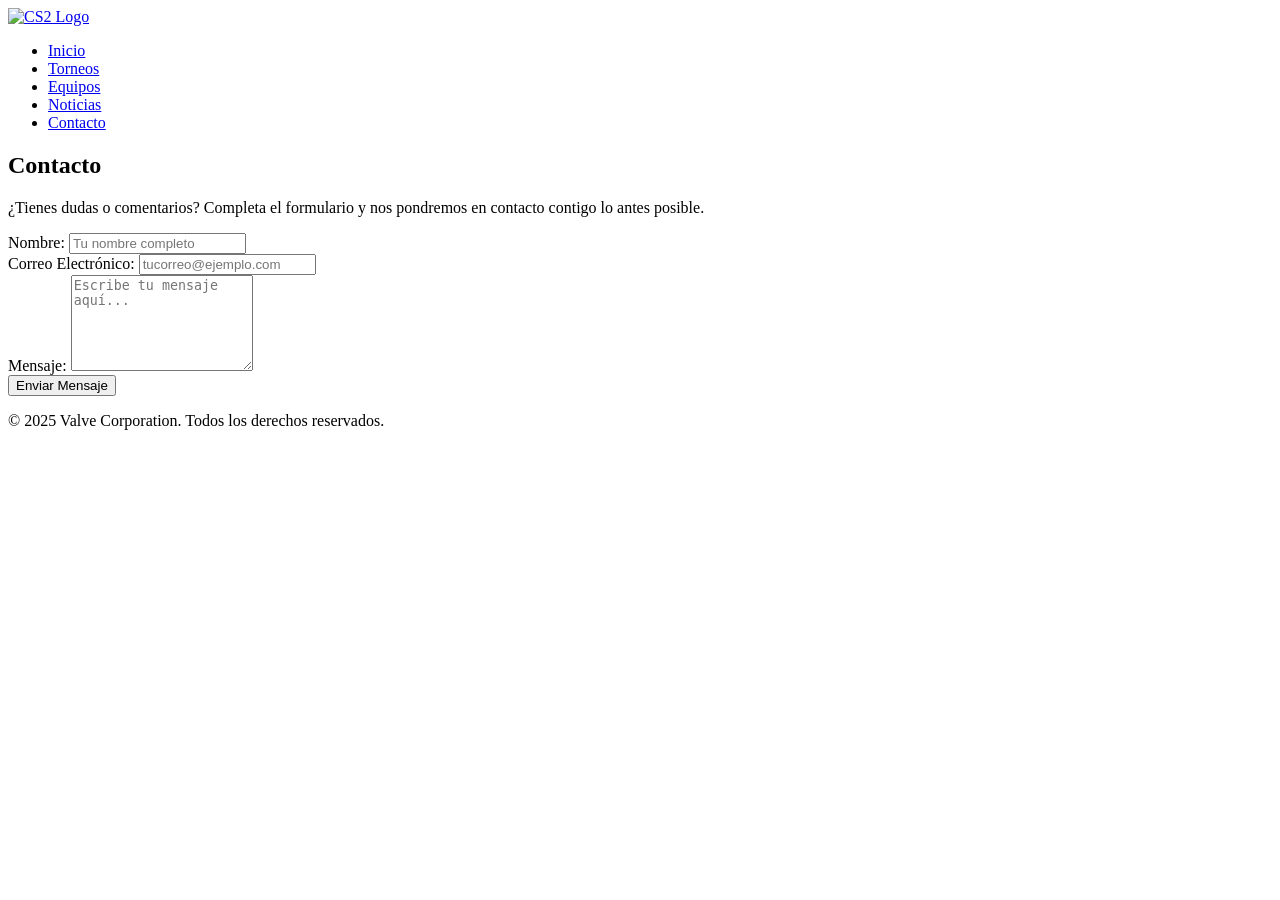
==== contacto.html @ e7316eb0 "Create contacto.html" ====
<!DOCTYPE html>
<html lang="es">
<head>
    <meta charset="UTF-8">
    <meta name="viewport" content="width=device-width, initial-scale=1.0">
    <title>Counter-Strike 2 - Contacto</title>
    <link rel="stylesheet" href="css/styles.css">
</head>
<body>
    <!-- HEADER -->
    <header class="header">
        <div class="logo"><a href="index.html"><img src="images/logo.png" alt="CS2 Logo"></a></div>
        <nav class="nav">
            <ul>
                <li><a href="index.html">Inicio</a></li>
                <li><a href="torneos.html">Torneos</a></li>
                <li><a href="equipos.html">Equipos</a></li>
                <li><a href="noticias.html">Noticias</a></li>
                <li><a href="contacto.html" class="active">Contacto</a></li>
            </ul>
        </nav>
    </header>

    <!-- MAIN -->
    <main>
        <section class="contact-page">
            <div class="contact-container">
                <h1>Contacto</h1>
                <p class="contact-intro">
                    ¿Tienes dudas o comentarios? Completa el formulario y nos pondremos en contacto contigo lo antes posible.
                </p>

                <form class="contact-form" action="#" method="POST">
                    <div class="form-group">
                        <label for="name">Nombre:</label>
                        <input type="text" id="name" name="name" placeholder="Tu nombre completo" required>
                    </div>

                    <div class="form-group">
                        <label for="email">Correo Electrónico:</label>
                        <input type="email" id="email" name="email" placeholder="tucorreo@ejemplo.com" required>
                    </div>

                    <div class="form-group">
                        <label for="message">Mensaje:</label>
                        <textarea id="message" name="message" rows="6" placeholder="Escribe tu mensaje aquí..." required></textarea>
                    </div>

                    <div class="form-actions">
                        <button type="submit" class="btn">Enviar Mensaje</button>
                    </div>
                </form>
            </div>
        </section>
    </main>

    <!-- FOOTER -->
    <footer class="footer">
        <p>&copy; 2025 Valve Corporation. Todos los derechos reservados.</p>
    </footer>
</body>
</html>
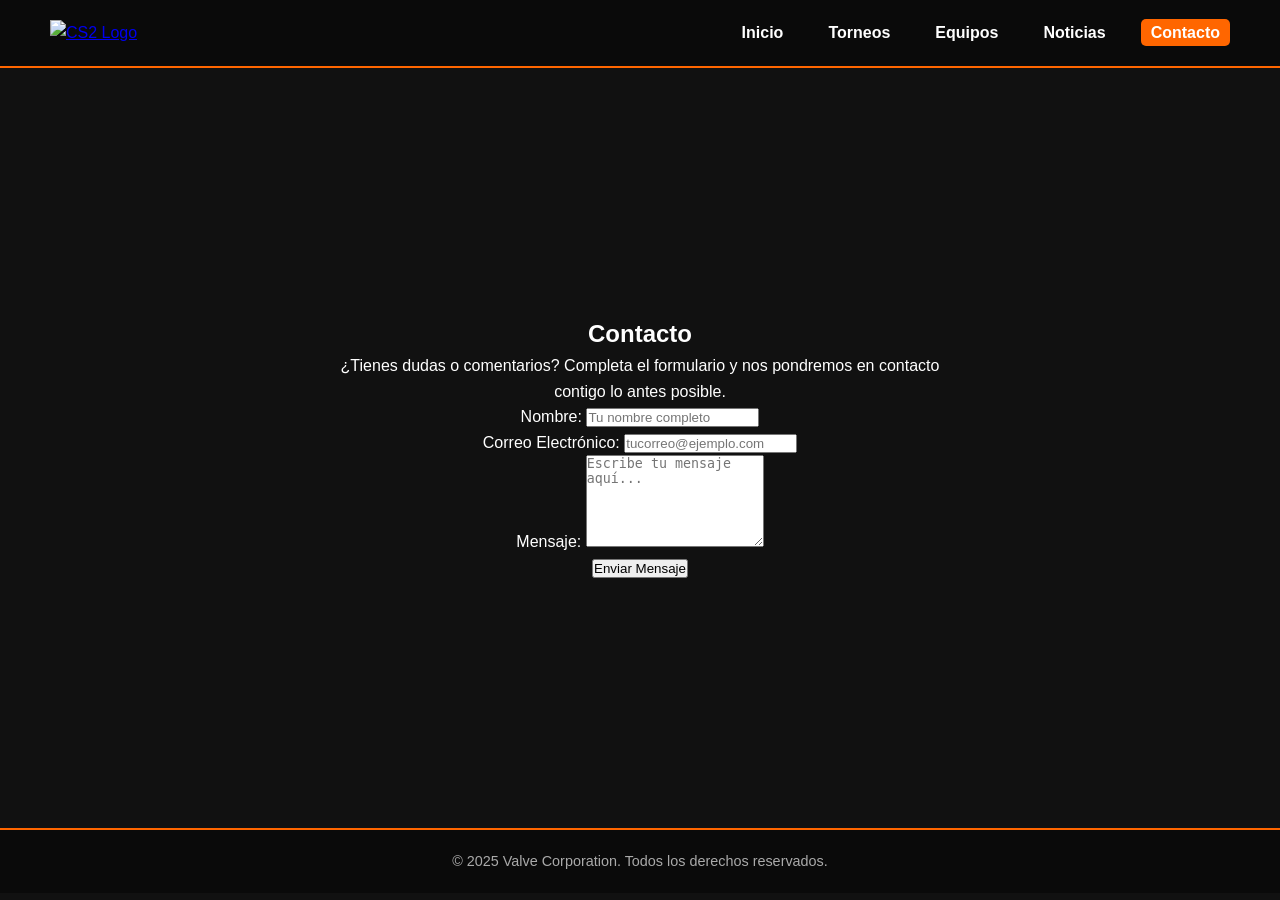
==== commit 67171377: "Update contacto.html" ====
--- a/contacto.html
+++ b/contacto.html
@@ -4,7 +4,7 @@
     <meta charset="UTF-8">
     <meta name="viewport" content="width=device-width, initial-scale=1.0">
     <title>Counter-Strike 2 - Contacto</title>
-    <link rel="stylesheet" href="css/styles.css">
+    <link rel="stylesheet" href="styles.css">
 </head>
 <body>
     <!-- HEADER -->
--- a/styles.css
+++ b/styles.css
@@ -0,0 +1,311 @@
+/* ===================================================
+   RESET Y TIPOGRAFÍA
+=================================================== */
+* {
+    margin: 0;
+    padding: 0;
+    box-sizing: border-box;
+}
+
+body {
+    font-family: 'Arial', sans-serif;
+    line-height: 1.6;
+    background-color: #111;
+    color: #fff;
+}
+
+/* ===================================================
+   HEADER / NAVEGACIÓN
+=================================================== */
+header {
+    display: flex;
+    justify-content: space-between;
+    align-items: center;
+    padding: 20px 50px;
+    background-color: #0a0a0a;
+    position: sticky;
+    top: 0;
+    z-index: 100;
+    border-bottom: 2px solid #ff6600;
+}
+
+header .logo img {
+    width: 160px;
+}
+
+header nav ul {
+    list-style: none;
+    display: flex;
+}
+
+header nav ul li {
+    margin-left: 25px;
+}
+
+header nav ul li a {
+    text-decoration: none;
+    color: #fff;
+    font-weight: bold;
+    padding: 5px 10px;
+    border-radius: 5px;
+    transition: all 0.3s ease;
+}
+
+header nav ul li a:hover,
+header nav ul li a.active {
+    background-color: #ff6600;
+    transform: scale(1.05);
+}
+
+/* ===================================================
+   HERO / BANNER
+=================================================== */
+.banner {
+    height: 500px;
+    background: url('../images/banner.jpg') center/cover no-repeat;
+    position: relative;
+    display: flex;
+    justify-content: center;
+    align-items: center;
+}
+
+.banner-overlay {
+    position: relative;
+    text-align: center;
+    background: rgba(0,0,0,0.6);
+    padding: 50px;
+    border-radius: 10px;
+    transition: transform 0.3s ease, box-shadow 0.3s ease;
+}
+
+.banner-overlay:hover {
+    transform: translateY(-10px);
+    box-shadow: 0 10px 25px rgba(255,102,0,0.5);
+}
+
+.banner-overlay h1 {
+    font-size: 3rem;
+    margin-bottom: 15px;
+    color: #ff6600;
+}
+
+.banner-overlay p {
+    font-size: 1.2rem;
+    margin-bottom: 25px;
+    color: #f1f1f1;
+}
+
+.banner-overlay .btn {
+    padding: 12px 25px;
+    background: #ff6600;
+    color: #fff;
+    text-decoration: none;
+    font-weight: bold;
+    border-radius: 5px;
+    transition: background 0.3s ease, transform 0.2s ease;
+}
+
+.banner-overlay .btn:hover {
+    background: #e55b00;
+    transform: scale(1.05);
+}
+
+/* ===================================================
+   SECCIÓN DE CARDS / FEATURES
+=================================================== */
+.features {
+    padding: 50px;
+    text-align: center;
+    background-color: #1a1a1a;
+}
+
+.features h2 {
+    font-size: 2.5rem;
+    margin-bottom: 40px;
+    color: #ff6600;
+}
+
+.cards {
+    display: flex;
+    justify-content: space-around;
+    flex-wrap: wrap;
+    gap: 20px;
+}
+
+.card {
+    background-color: #222;
+    padding: 25px;
+    border-radius: 10px;
+    width: 300px;
+    transition: transform 0.3s ease, background 0.3s ease, box-shadow 0.3s ease;
+    cursor: pointer;
+}
+
+.card:hover {
+    transform: translateY(-10px);
+    background-color: #333;
+    box-shadow: 0 10px 20px rgba(255,102,0,0.4);
+}
+
+.card h3 {
+    margin-bottom: 15px;
+    color: #ff6600;
+}
+
+.card p {
+    color: #f1f1f1;
+    font-size: 0.95rem;
+}
+
+/* ===================================================
+   BOTONES SECUNDARIOS
+=================================================== */
+.btn-secondary {
+    display: inline-block;
+    padding: 10px 20px;
+    color: #ff6600;
+    border: 2px solid #ff6600;
+    border-radius: 5px;
+    text-decoration: none;
+    font-weight: bold;
+    transition: all 0.3s ease;
+}
+
+.btn-secondary:hover {
+    background-color: #ff6600;
+    color: #fff;
+    transform: scale(1.05);
+}
+
+/* ===================================================
+   FOOTER
+=================================================== */
+footer {
+    background-color: #0a0a0a;
+    text-align: center;
+    padding: 20px;
+    font-size: 0.9rem;
+    border-top: 2px solid #ff6600;
+    color: #aaa;
+}
+
+/* ===================================================
+   TRANSICIONES GENERALES
+=================================================== */
+a, button {
+    transition: all 0.3s ease;
+}
+
+/* ===================================================
+   RESPONSIVE
+=================================================== */
+@media (max-width: 1024px) {
+    header {
+        padding: 15px 30px;
+    }
+
+    .banner-overlay h1 {
+        font-size: 2.5rem;
+    }
+
+    .banner-overlay p {
+        font-size: 1rem;
+    }
+}
+
+@media (max-width: 768px) {
+    header {
+        flex-direction: column;
+        padding: 15px 20px;
+    }
+
+    header nav ul {
+        flex-direction: column;
+        margin-top: 15px;
+    }
+
+    header nav ul li {
+        margin: 10px 0;
+    }
+
+    .cards {
+        flex-direction: column;
+        align-items: center;
+    }
+
+    .banner {
+        height: 400px;
+    }
+
+    .banner-overlay {
+        padding: 30px;
+    }
+}
+
+@media (max-width: 480px) {
+    .banner-overlay h1 {
+        font-size: 2rem;
+    }
+
+    .banner-overlay p {
+        font-size: 0.95rem;
+    }
+
+    .card {
+        width: 90%;
+    }
+}
+/* CENTRADO DEL CONTENIDO DE CONTACTO */
+.contact-page {
+    display: flex;
+    justify-content: center; /* centra horizontalmente */
+    align-items: center;     /* centra verticalmente */
+    min-height: calc(100vh - 140px); /* altura de pantalla menos header y footer */
+    padding: 50px 20px;
+    background-color: #111; /* fondo opcional */
+}
+
+.contact-container {
+    max-width: 600px;
+    width: 100%;
+    text-align: center;
+}
+/* Encabezado de noticias */
+.news-header {
+    text-align: center;
+    margin-bottom: 50px;
+}
+
+.news-header h1 {
+    font-size: 2.8rem;
+    color: #ff6600;
+    text-shadow: 0 0 10px rgba(255,102,0,0.7), 0 0 20px rgba(255,102,0,0.5);
+    margin-bottom: 15px;
+    font-weight: 700;
+    letter-spacing: 1px;
+}
+
+.news-header .intro-text {
+    font-size: 1.2rem;
+    color: #00bfff;
+    text-shadow: 0 0 8px rgba(0,191,255,0.5);
+    font-weight: 500;
+    max-width: 700px;
+    margin: 0 auto;
+    line-height: 1.6;
+}
+
+
+/* Ajuste de imágenes en cards de noticias */
+.cards .card img {
+    width: 100%;
+    height: 250px; /* aumenta la altura */
+    object-fit: cover; /* mantiene la proporción y recorta si es necesario */
+    border-top-left-radius: 12px;
+    border-top-right-radius: 12px;
+    transition: transform 0.3s ease;
+}
+
+.cards .card:hover img {
+    transform: scale(1.05); /* efecto zoom al pasar el cursor */
+}
